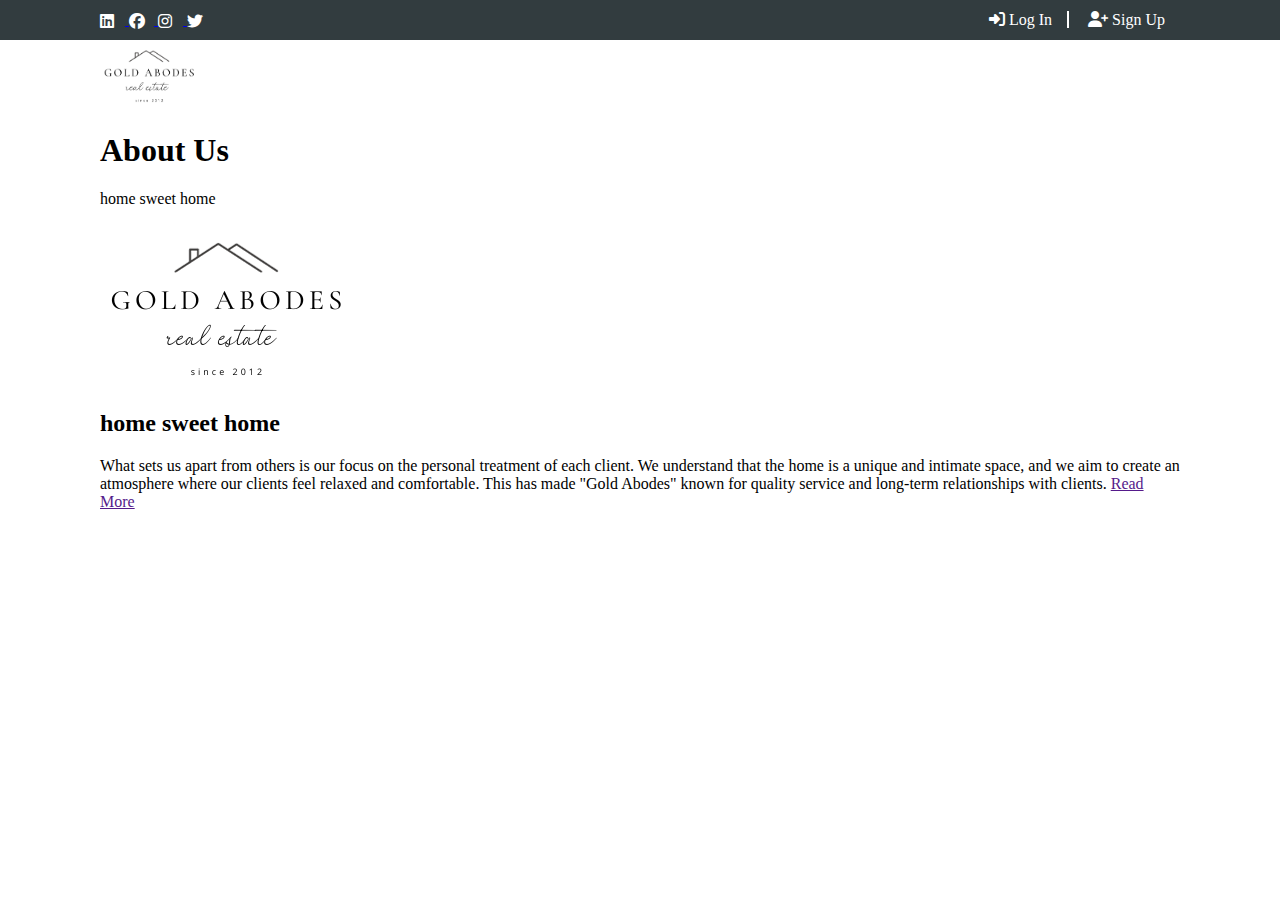
==== aboutUs.html @ d067bbaa "fixed about us" ====
<!DOCTYPE html>
<html>

<head>
    <title>Gold Abodes</title>
    <!-- Title , favicon and css external sheet -->
    <link rel="stylesheet" href="https://cdnjs.cloudflare.com/ajax/libs/font-awesome/6.4.2/css/all.min.css">
    <link rel="stylesheet" type="text/css" href="style.css">
    <link rel="icon" href="assets/images/logo.png">
</head>

<body>
    <div class="header1 padding-lr-100">
        <div class="social-icons">
            <a href="https://www.linkedin.com/">
                <i class="fa-brands fa-linkedin"></i>
            </a>
            <a href="https://www.facebook.com/YourFacebookPage">
                <i class="fa-brands fa-facebook"></i>
            </a>
            <a href="https://www.instagram.com/YourInstagramPage">
                <i class="fa-brands fa-instagram"></i>
            </a>
            <a href="https://twitter.com/YourTwitterPage">
                <i class="fa-brands fa-twitter"></i>
            </a>
        </div>
        <div class="authentication">
            <a href="login.html"><i class="fa-solid fa-right-to-bracket"></i> Log In</a>
            <a href="register.html"><i class="fa-solid fa-user-plus"></i> Sign Up </a>
        </div>
    </div>
    <!-- Header Section 2 -->
    <div class="header2 padding-lr-100">
        <div class="logo">
            <a href="index.html">
                <img src="images/logo.png" alt="Logo">
            </a>
        </div>

        <div class="heading">
            <h1>About Us</h1>
            <p>home sweet home</p>
        </div>
        <div class="container">
            <section class="about">
                <div class="about-image">
                    <img src="images/logo.png">
                </div>
                <div class="about-content">
                    <h2>home sweet home</h2>
                    <p2>What sets us apart from others is our focus on the personal treatment of each client. We understand that the home is a unique and intimate space, and we aim to create an atmosphere where our clients feel relaxed and comfortable. This has made "Gold Abodes" known for quality service and long-term relationships with clients.  </p2>
                    <a href="" class="read-more">Read More</a>
                </div>
            </section>
        </div>
---- style.css ----
/* Remove spaces from the body tag */
body {
    margin: 0;
    padding: 0;
}

.padding-lr-100 {
    padding-right: 100px;
    padding-left: 100px;
}

.padding-tb-100 {
    padding-top: 100px;
    padding-bottom: 100px;
}

.vh-100 {
    height: 100vh;
}

.w-33 {
    width: 30%;
}

.header1 {
    padding-top: 11px;
    padding-bottom: 11px;
    background-color: rgb(50, 60, 63);
}

.header1 .social-icons {
    display: inline-block;
}

.social-icons a i {
    width: 20px;
    height: auto;
    vertical-align: middle;
    margin-right: 5px;
    color: #fff;
}

.social-icons a:hover i {
    transform: scale(1.2);
}

.header1 .authentication {
    float: right;
    clear: both;
}

.header1 .authentication a {
    color: white;
    padding-right: 15px;
    padding-left: 15px;
    text-decoration: none;
}

.header1 .authentication a:first-child {
    border-right: 2px solid white;
}

.header2 {
    padding-top: 3px;
    padding-bottom: 15px;
    background-color: rgb(255, 255, 255);
}

.header2 .logo {
    display: inline-block;
}

.header2 .logo img {
    width: 100px;
}

.header2 .menu {
    margin-top: 20px;
    float: right;
    clear: both;
}

.header2 .menu .active {
    font-weight: bold;
}

.header2 .menu a {
    font-size: medium;
    padding: 20px 15px 0 0;
    text-decoration: none;
    color: #000;
}

.header2 .menu a:hover {
    font-weight: bold;
}

.banner {
    position: relative;
    background-image: url('images/background.jpg');
    background-repeat: no-repeat;
    background-size: cover;
    background-position: center;
    height: 84vh;
    text-align: center;
    margin-top: -22px;
}

.banner .title {
    position: relative;
    top: 50%;
    transform: translateY(-50%);
    color: #fff;
    font-weight: 900;
    font-size: 35px;
    font-weight: lighter;
}

.banner::before {
    content: "";
    position: absolute;
    top: 0;
    left: 0;
    right: 0;
    bottom: 0;
    background-color: rgba(0, 0, 0, 0.5);
}

/* Styling for the properties section */
.properties {
    background-color: #F6F6F6;
    padding-top: 50px;
    padding-bottom: 100px;
}

/* Styling for individual property cards */
.properties .property {
    display: inline-block;
    text-align: start;
    align-items: center;
    margin-right: 41px;
    box-shadow: 0 4px 8px rgba(0, 0, 0, 0.1);
    margin: 20px;
}

.properties .property:hover {
    box-shadow: 0 8px 16px rgba(0, 0, 0, 0.2);
}

.properties .property .image {
    height: 300px;
}

.properties .property .image img {
    height: 100%;
    width: 100%;
    align-items: center;
}

.property img {
    transition: transform 0.3s ease-in-out;
    max-width: 100%;
    height: auto;
}

.properties .property .content {
    padding-bottom: 20px;
}

.properties .property .content .title {
    display: inline-block;
    color: #00ABE5;
    padding: 20px 10px 10px 10px;
    text-decoration: none;
    font-size: 20px;
}

.properties .property .content .price,
.properties .property .content .description {
    display: block;
    color: #000;
    padding: 5px 10px;
    font-size: 15px;
}

.properties .title h1 {
    color: #000;
    padding-left: 17px;
}

footer {
    background-color: #fff;
    padding-top: 50px;
    padding-bottom: 100px;
}

footer .footer1 {
    display: inline-block;
}

footer .footer1 .title {
    font-size: 20px;
    font-weight: bold;
    margin-bottom: 10px;
    color: #5C5959;
}

footer .footer1 .menu {
    list-style: none;
    margin: 0;
    padding: 0;
}

footer .footer1 .menu li {
    line-height: 25px;
    color: #828180;
}

footer .footer1 .menu li i {
    margin-right: 5px;
}

footer .footer1 .menu li a {
    color: #828180;
}

footer .footer-logo {
    float: right;
}

.footer2 {
    padding: 10px 0;
    background-color: rgb(50, 60, 63);
    color: #fff;
}
    
.map-container {
    background-color: #fff;
    padding-top: 50px;
}

.map iframe {
    width: 100%;
}


.container1 {
    background-color: #F6F6F6;
    text-align: center;
}

.container1 .form {
    display: flex;
    flex-wrap: wrap;
    justify-content: center;
    min-height: 100vh;
    width: 700px;
    padding: 20px;
    border-radius: 10px;
    background-color: white;
    box-shadow: 0 0 10px rgba(0, 0, 0, 0.1);
    text-align: center;
    margin: 20px auto;
}


.login-title {
    margin-bottom: 20px;
    text-align: center;
    margin-top: 0;
    padding-top: 100px;
}

.form-group {
    color: #828180;
    text-align: left;
    margin-bottom: 15px;
}

.form-group label {
    display: block;
    margin-bottom: 5px;
}

.form-group input {
    width: 500px;
    padding: 10px;
    border: 1px solid #ccc;
    border-radius: 5px;
}
.my-select {
    width: 100%;
    padding: 8px;
    font-size: 16px;
    border: 1px solid #ccc;
    border-radius: 4px;
    box-sizing: border-box;
}


button {
    width: 50%;
    padding: 8px;
    border: none;
    background-color: #4CAF50;
    color: white;
    cursor: pointer;
    border-radius: 3px;
    font-size: 14px;
}

button:hover {
    transform: scale(1.2);
    background-color: #3e8e41;
}

button:active {
    background-color: #3e8e41;
}

.container1 .form2 {
    display: flex;
    flex-direction: column;
    align-items: center;
    justify-content: center;
    min-height: 50vh;
    width: 700px;
    border-radius: 10px;
    background-color: white;
    box-shadow: 0 0 10px rgba(0, 0, 0, 0.1);
    text-align: center;
    margin: 20px 400px;
}

.authentication .active2 {
    font-weight: bold;
}

.authentication a:hover {
    font-weight: bold;
}

.signup-link {
    margin-top: 10px;
}

.signup-link a {
    color: #4CAF50;
    text-decoration: none;
}

.signup-link a:hover {
    text-decoration: underline;
}

.homepage{
    text-decoration: none;
    color: #4CAF50;
}

.homepage:hover{
    text-decoration: underline;
}

.block{
    display: block;
}

<<<<<<< HEAD

=======
.error{
    color: red;
}


.slider-btn {
    position: absolute;
    top: 50%;
    transform: translateY(-50%);
    font-size: 25px;
    background:none; 
    color: white;
    width: 50px; 
    height: 50px;
}

.slider-btn:hover {
    background: none;
}

#prevBtn {
    left: 10px;
}

#nextBtn {
    right: 10px;
}

#image-slider {
    position: relative;
}

.slider-image{
    width: 100%;
}


.banner2 {
    position: relative;
    background-color: #F7F7F7;
    height: 34vh;
    text-align: center;
    margin-top: -22px;
    margin-bottom: 40px;
}

.banner2 .title {
    position: relative;
    top: 50%;
    transform: translateY(-50%);
}



.details-table table {
    width: 100%;
    border-collapse: separate;
    border-spacing: 50px 20px;
}

.details-table table tr td {
    border: 1px solid #aaa;
    padding: 5px;
}

.slider-image{
    padding-right: 30px;
}
>>>>>>> f6d0c3ee6c7c347a67d29f90670a30eb41f6fabc
*{
    margin: 0;
    padding: 0;
    font-family: 'poppins',sans-serif;
    box-sizing: border-box;
}

.conctactus{
    width: 100%;
    height: 100vh;
    background-color: #F6F6F6;
    background-size: cover;
    background-position: center;
    display: flex;
    align-items: center;
    justify-content: center;
}
<<<<<<< HEAD
form{
    width: 90%;
    max-width: 600px;
    display: flex;
    align-items: center;
    justify-content: center;
}
.input-group{
    margin-bottom: 30px;
    position: relative;
}
input,textarea{
    width: 100%;
    padding: 10px;
    outline: 0;
    border: 1px solid #ccc;
    color:#000;
    background: transparent;
    font-size: 15px;
}
label{
    height: 100%;
    position: absolute;
    left: 0;
    top: 0;
    padding: 10px;
    color:#ccc;
    cursor:text;
}
=======
>>>>>>> 35b92908ba840344b8d5ddb3f7f1bb75517318f8
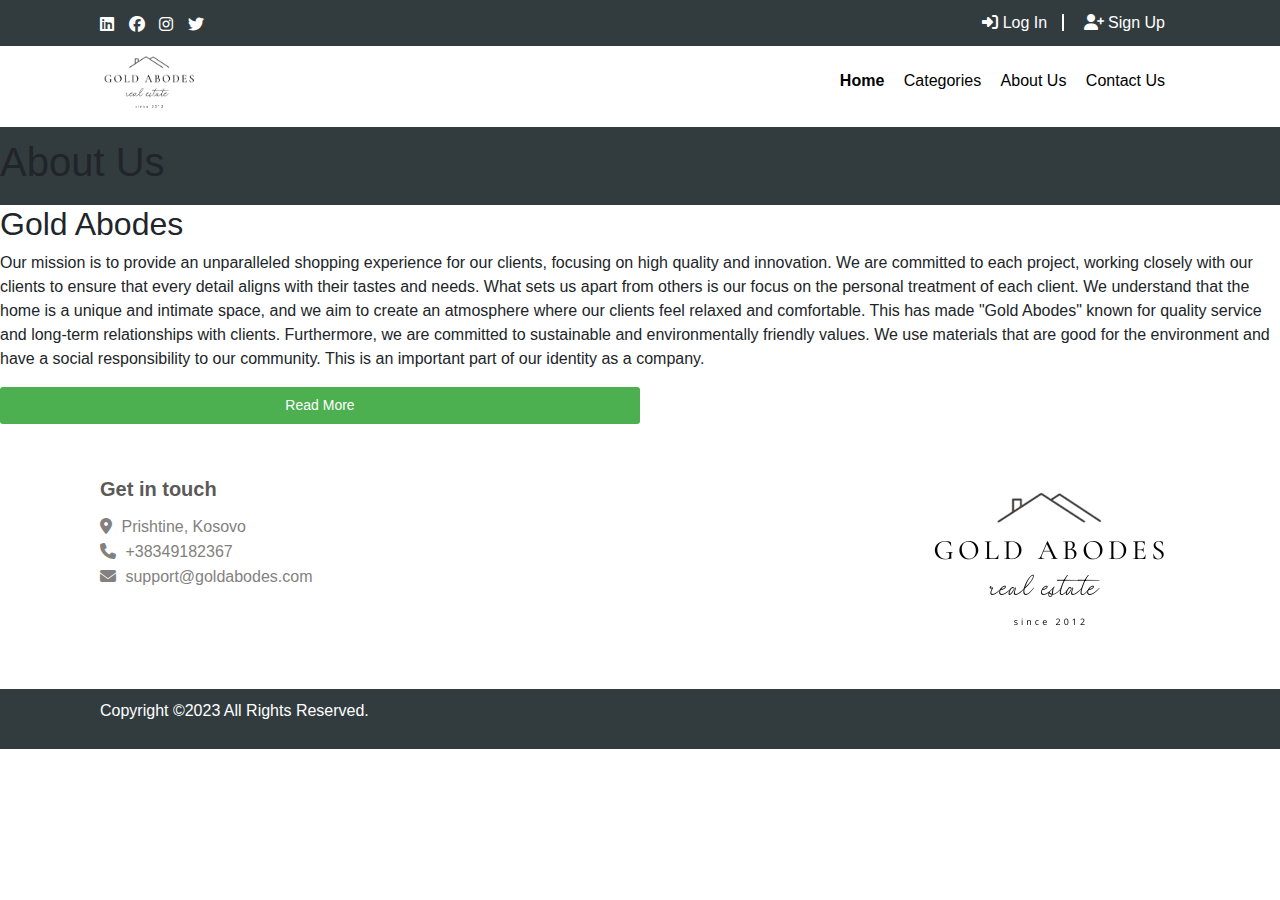
==== commit bf51371a: "Some changes" ====
--- a/aboutUs.html
+++ b/aboutUs.html
@@ -2,28 +2,32 @@
 <html>
 
 <head>
+    <!-- Favicon , title and css external sheet-->
     <title>Gold Abodes</title>
-    <!-- Title , favicon and css external sheet -->
+    <link rel="stylesheet" href="https://stackpath.bootstrapcdn.com/bootstrap/4.5.2/css/bootstrap.min.css">
+    <link rel="icon" href="images/logo.png">
     <link rel="stylesheet" href="https://cdnjs.cloudflare.com/ajax/libs/font-awesome/6.4.2/css/all.min.css">
     <link rel="stylesheet" type="text/css" href="style.css">
-    <link rel="icon" href="assets/images/logo.png">
 </head>
 
 <body>
+    <!-- Header Section 1 -->
     <div class="header1 padding-lr-100">
         <div class="social-icons">
             <a href="https://www.linkedin.com/">
                 <i class="fa-brands fa-linkedin"></i>
             </a>
-            <a href="https://www.facebook.com/YourFacebookPage">
+            <a href="https://www.facebook.com/">
                 <i class="fa-brands fa-facebook"></i>
             </a>
-            <a href="https://www.instagram.com/YourInstagramPage">
+            <a href="https://www.instagram.com/">
                 <i class="fa-brands fa-instagram"></i>
             </a>
-            <a href="https://twitter.com/YourTwitterPage">
+            <a href="https://twitter.com/">
                 <i class="fa-brands fa-twitter"></i>
             </a>
+
+
         </div>
         <div class="authentication">
             <a href="login.html"><i class="fa-solid fa-right-to-bracket"></i> Log In</a>
@@ -37,21 +41,57 @@
                 <img src="images/logo.png" alt="Logo">
             </a>
         </div>
+        <div class="menu">
+            <a href="index.html" class="active">Home</a>
+            <a href="categories.html">Categories</a>
+            <a href="about.html">About Us</a>
+            <a href="contactus.html">Contact Us</a>
+        </div>
+    </div>
 
-        <div class="heading">
-            <h1>About Us</h1>
-            <p>home sweet home</p>
+    <div class="header1">
+        <h1>About Us</h1>
+    </div>
+    <section class="about-us">
+        <div class="content">
+            <h2>Gold Abodes</h2>
+            <p>Our mission is to provide an unparalleled shopping experience for our clients, focusing on high quality and innovation. We are committed to each project, working closely with our clients to ensure that every detail aligns with their tastes and needs.
+
+                What sets us apart from others is our focus on the personal treatment of each client. We understand that the home is a unique and intimate space, and we aim to create an atmosphere where our clients feel relaxed and comfortable. This has made "Gold Abodes" known for quality service and long-term relationships with clients.
+                
+                Furthermore, we are committed to sustainable and environmentally friendly values. We use materials that are good for the environment and have a social responsibility to our community. This is an important part of our identity as a company.</p>
+                <button class="read-more-btn">Read More</button>
         </div>
-        <div class="container">
-            <section class="about">
-                <div class="about-image">
-                    <img src="images/logo.png">
-                </div>
-                <div class="about-content">
-                    <h2>home sweet home</h2>
-                    <p2>What sets us apart from others is our focus on the personal treatment of each client. We understand that the home is a unique and intimate space, and we aim to create an atmosphere where our clients feel relaxed and comfortable. This has made "Gold Abodes" known for quality service and long-term relationships with clients.  </p2>
-                    <a href="" class="read-more">Read More</a>
-                </div>
-            </section>
+    </section>
+
+    <footer class="padding-lr-100">
+        <div class="footer1">
+            <div class="title">
+                Get in touch
+            </div>
+            <ul class="menu">
+                <li>
+                    <i class="fa fa-location-dot"></i>
+                    <span>Prishtine, Kosovo</span>
+                </li>
+                <li>
+                    <i class="fa fa-phone"></i>
+                    <span>+38349182367</span>
+                </li>
+                <li>
+                    <i class="fa fa-envelope"></i>
+                    <a href="mailto:support@goldabodes.com">support@goldabodes.com</a>
+                </li>
+            </ul>
         </div>
+        <div class="footer-logo">
+            <img src="images/logo.png" alt="">
+        </div>
+    </footer>
+    <div class="footer2">
+        <p class="padding-lr-100">Copyright ©2023 All Rights Reserved.</p>
+    </div>
+</body>
 
+</html>
+
--- a/style.css
+++ b/style.css
@@ -366,9 +366,7 @@
     display: block;
 }
 
-<<<<<<< HEAD
-
-=======
+
 .error{
     color: red;
 }
@@ -437,53 +435,6 @@
 .slider-image{
     padding-right: 30px;
 }
->>>>>>> f6d0c3ee6c7c347a67d29f90670a30eb41f6fabc
-*{
-    margin: 0;
-    padding: 0;
-    font-family: 'poppins',sans-serif;
-    box-sizing: border-box;
-}
-
-.conctactus{
-    width: 100%;
-    height: 100vh;
-    background-color: #F6F6F6;
-    background-size: cover;
-    background-position: center;
-    display: flex;
-    align-items: center;
-    justify-content: center;
-}
-<<<<<<< HEAD
-form{
-    width: 90%;
-    max-width: 600px;
-    display: flex;
-    align-items: center;
-    justify-content: center;
-}
-.input-group{
-    margin-bottom: 30px;
-    position: relative;
-}
-input,textarea{
-    width: 100%;
-    padding: 10px;
-    outline: 0;
-    border: 1px solid #ccc;
-    color:#000;
-    background: transparent;
-    font-size: 15px;
-}
-label{
-    height: 100%;
-    position: absolute;
-    left: 0;
-    top: 0;
-    padding: 10px;
-    color:#ccc;
-    cursor:text;
-}
-=======
->>>>>>> 35b92908ba840344b8d5ddb3f7f1bb75517318f8
+.submit{
+    width: 100%;
+}